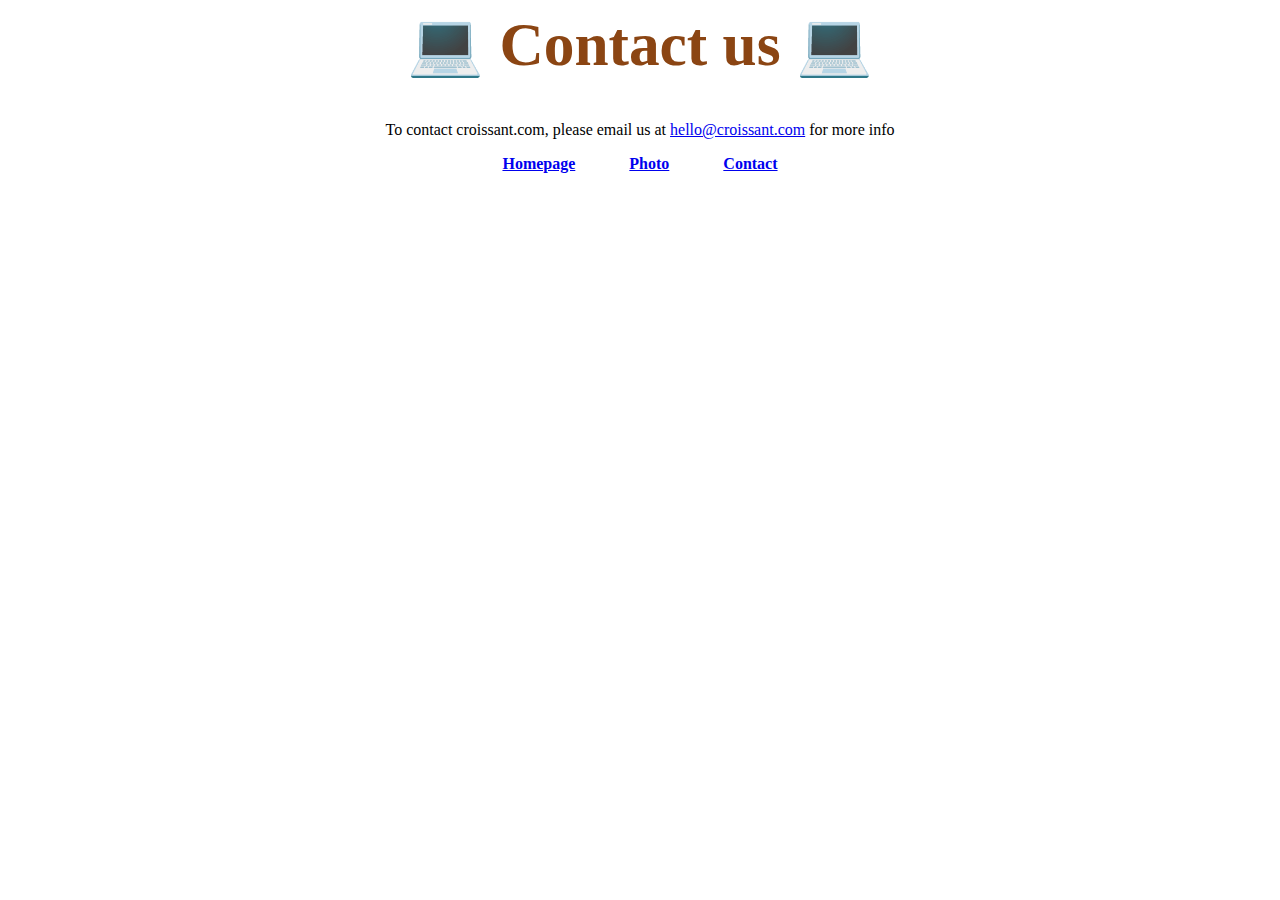
==== contact.html @ a56740b3 "Copied the files from the previous homework" ====
<html lang="en">

<head>
   <meta charset="UTF-8">
   <meta http-equiv="X-UA-Compatible" content="IE=edge">
   <meta name="viewport" content="width=device-width, initial-scale=1.0">
   <link rel="stylesheet" href="src/style.css">
   <title>Contact us - Croissant.com</title>
   <meta name="description" content="Contact croissant.com to learn more about our homemade croissants">
</head>

<body cz-shortcut-listen="true">
   <h1>💻 Contact us 💻</h1>
   <p>
      To contact croissant.com, please email us at
      <a href="mailto:hello@croissant.com" title="contact us by email">hello@croissant.com</a>
      for more info
   </p>
   <footer>
      <a href="index.html" title="Home"> Homepage</a>
      <a href="photos.html" title="Croissant photo"> Photo</a>
      <a href="contact.html" title="Contact Croissant.com"> Contact</a>
   </footer>
</body>
   
</html>
---- src/style.css ----
body {
  background: white; ;
}

h1 {
   color: saddlebrown;
   text-align: center;
   font-size: 46pt;
}
p {
  text-align: center;
  color: black;
}

.croissant-photo {
  max-width: 100%;
  border-radius: 10px;
  display: block;
  margin: 30px auto;
}

footer {
  text-align: center;
  margin: 0px 10px;
  color: purple;
  font-weight: bolder;
  word-spacing: 50px;
}
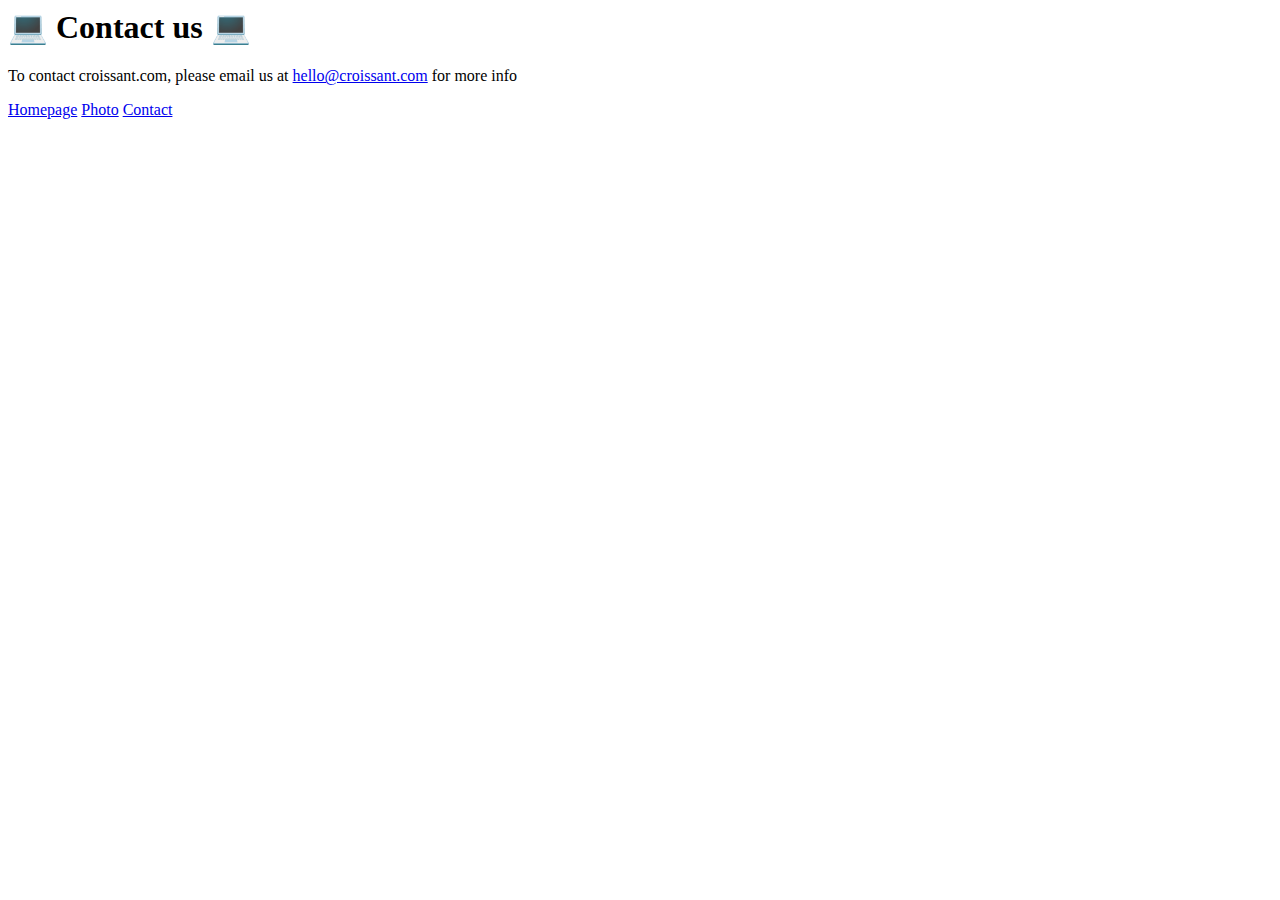
==== commit 4956d703: "Added SEO elements" ====
--- a/contact.html
+++ b/contact.html
@@ -4,6 +4,7 @@
    <meta charset="UTF-8">
    <meta http-equiv="X-UA-Compatible" content="IE=edge">
    <meta name="viewport" content="width=device-width, initial-scale=1.0">
+   <meta name="description" content="Contacting the creator of the website>
    <link rel="stylesheet" href="src/style.css">
    <title>Contact us - Croissant.com</title>
    <meta name="description" content="Contact croissant.com to learn more about our homemade croissants">
--- a/src/style.css
+++ b/src/style.css
@@ -7,6 +7,14 @@
    text-align: center;
    font-size: 46pt;
 }
+
+h2 {
+   color: orangered;
+   text-align: center;
+   font-size: 28pt;
+   font-style: italic;
+}
+
 p {
   text-align: center;
   color: black;
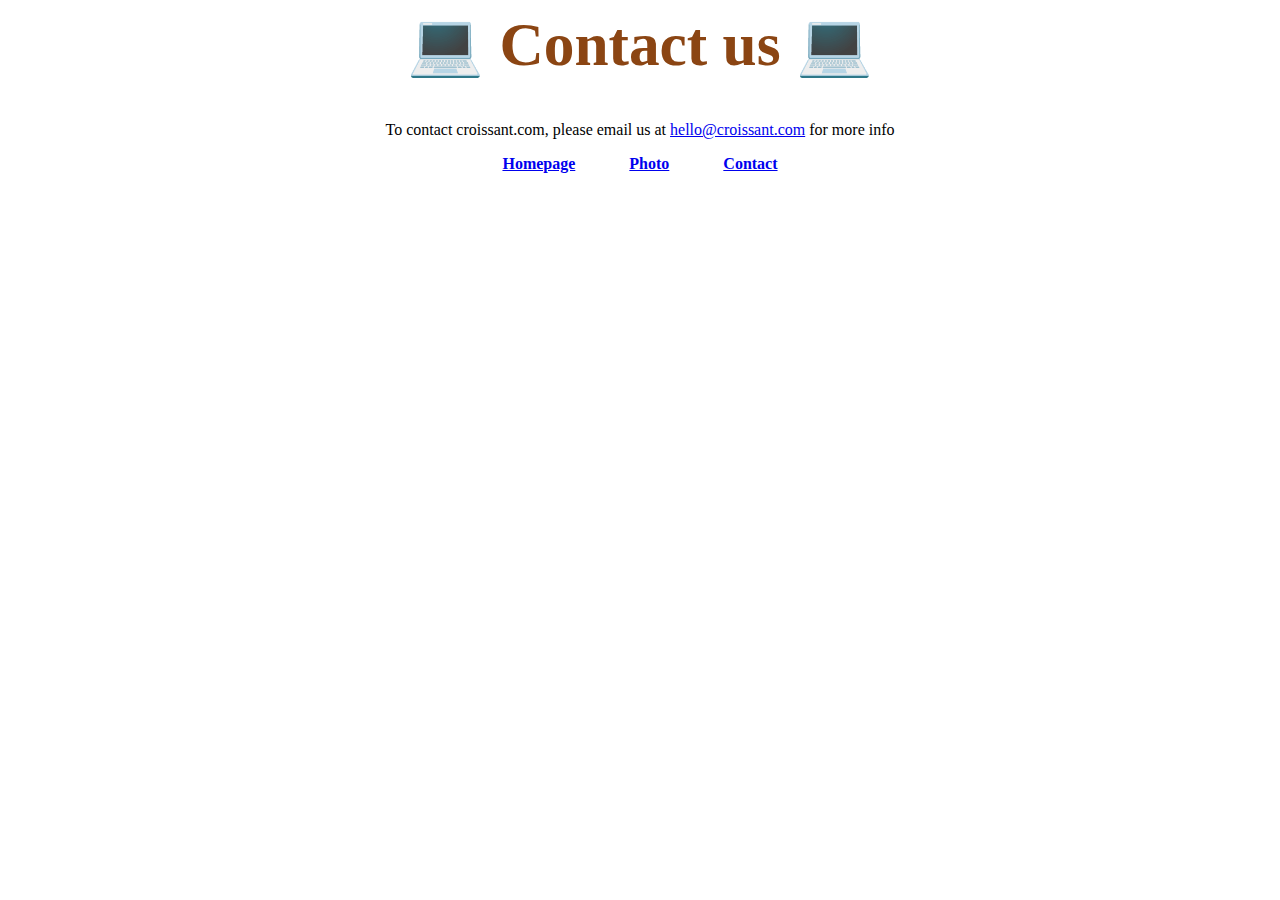
==== commit 0a209236: "fixed the HTML in the contact page" ====
--- a/contact.html
+++ b/contact.html
@@ -4,7 +4,6 @@
    <meta charset="UTF-8">
    <meta http-equiv="X-UA-Compatible" content="IE=edge">
    <meta name="viewport" content="width=device-width, initial-scale=1.0">
-   <meta name="description" content="Contacting the creator of the website>
    <link rel="stylesheet" href="src/style.css">
    <title>Contact us - Croissant.com</title>
    <meta name="description" content="Contact croissant.com to learn more about our homemade croissants">
@@ -22,6 +21,8 @@
       <a href="photos.html" title="Croissant photo"> Photo</a>
       <a href="contact.html" title="Contact Croissant.com"> Contact</a>
    </footer>
+
+
 </body>
-   
+
 </html>